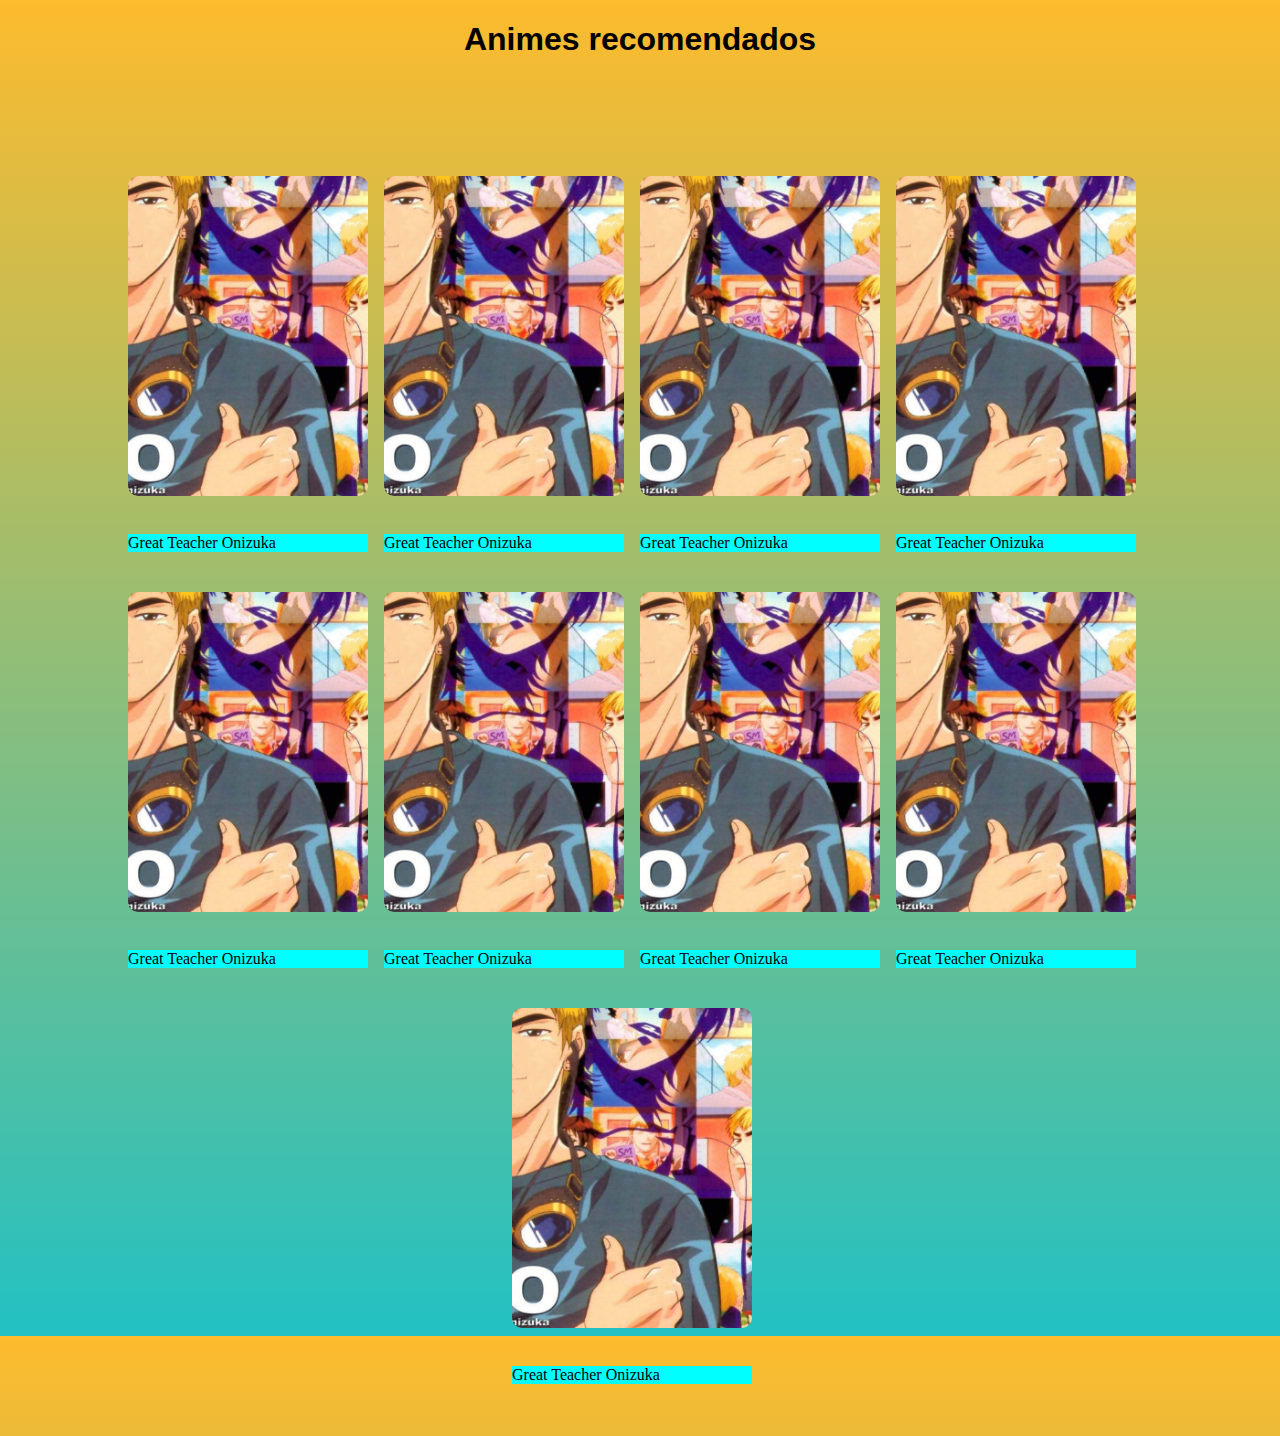
==== index.html @ a2e6abb2 "Añadir progreso" ====
<!DOCTYPE html>
<html lang="en">
  <head>
    <meta charset="UTF-8" />
    <meta http-equiv="X-UA-Compatible" content="IE=edge" />
    <meta name="viewport" content="width=device-width, initial-scale=1.0" />
    <title>Lista de animes</title>
    <link rel="stylesheet" href="/css/estilos.css" />
  </head>
  <body>
    <h1>Animes recomendados</h1>

    <section class="lista">

    <article class="card">
        <img
          class="card-img-background"
          src="/img/gto/great-teacher-onizuka-featured.jpg"
        />
        <img
          class="card-img-character"
          src="/img/gto/Great-Teacher-Onizuka-TShirt.png"
        />
        <br><br>
        <p class="card-text-tittle">Great Teacher Onizuka</p>
        <br><br>
      </article>

      <article class="card">
        <img
          class="card-img-background"
          src="/img/gto/great-teacher-onizuka-featured.jpg"
        />
        <img
          class="card-img-character"
          src="/img/gto/Great-Teacher-Onizuka-TShirt.png"
        />
        <br><br>
        <p class="card-text-tittle">Great Teacher Onizuka</p>
        <br><br>
      </article>

    <article class="card">
        <img
          class="card-img-background"
          src="/img/gto/great-teacher-onizuka-featured.jpg"
        />
        <img
          class="card-img-character"
          src="/img/gto/Great-Teacher-Onizuka-TShirt.png"
        />
        <br><br>
        <p class="card-text-tittle">Great Teacher Onizuka</p>
        <br><br>
      </article>

      <article class="card">
        <img
          class="card-img-background"
          src="/img/gto/great-teacher-onizuka-featured.jpg"
        />
        <img
          class="card-img-character"
          src="/img/gto/Great-Teacher-Onizuka-TShirt.png"
        />
        <br><br>
        <p class="card-text-tittle">Great Teacher Onizuka</p>
        <br><br>
      </article>

      <article class="card">
        <img
          class="card-img-background"
          src="/img/gto/great-teacher-onizuka-featured.jpg"
        />
        <img
          class="card-img-character"
          src="/img/gto/Great-Teacher-Onizuka-TShirt.png"
        />
        <br><br>
        <p class="card-text-tittle">Great Teacher Onizuka</p>
        <br><br>
      </article>

      <article class="card">
        <img
          class="card-img-background"
          src="/img/gto/great-teacher-onizuka-featured.jpg"
        />
        <img
          class="card-img-character"
          src="/img/gto/Great-Teacher-Onizuka-TShirt.png"
        />
        <br><br>
        <p class="card-text-tittle">Great Teacher Onizuka</p>
        <br><br>
      </article>

      <article class="card">
        <img
          class="card-img-background"
          src="/img/gto/great-teacher-onizuka-featured.jpg"
        />
        <img
          class="card-img-character"
          src="/img/gto/Great-Teacher-Onizuka-TShirt.png"
        />
        <br><br>
        <p class="card-text-tittle">Great Teacher Onizuka</p>
        <br><br>
      </article>

      <article class="card">
        <img
          class="card-img-background"
          src="/img/gto/great-teacher-onizuka-featured.jpg"
        />
        <img
          class="card-img-character"
          src="/img/gto/Great-Teacher-Onizuka-TShirt.png"
        />
        <br><br>
        <p class="card-text-tittle">Great Teacher Onizuka</p>
        <br><br>
      </article>

      <article class="card">
        <img
          class="card-img-background"
          src="/img/gto/great-teacher-onizuka-featured.jpg"
        />
        <img
          class="card-img-character"
          src="/img/gto/Great-Teacher-Onizuka-TShirt.png"
        />
        <br><br>
        <p class="card-text-tittle">Great Teacher Onizuka</p>
        <br><br>
      </article>
      
    </section>
  </body>
</html>
---- css/estilos.css ----
body {
    background: linear-gradient(0deg, rgb(34, 193, 195) 0%, rgb(253, 187, 45) 100%);
}

.lista {
    display: flex;
    flex-flow: row wrap;
    justify-content: center;
}

h1 {
    font-family: sans-serif;
    text-align: center;
}

.card {
    transition: all 0.3s ease 0s;
    position: relative;
    width: 15rem;
    height: 20rem;
    margin: 6rem 1rem 0rem 0rem;
}

.card:hover {
    transform: perspective(250px) rotate(0deg) translateY(-5%) translateZ(0px);
    cursor: pointer;
}

.card::before {
    content: "";
    position: absolute;
    bottom: 0px;
    height: 100%;
    width: 100%;
    background: linear-gradient(0deg, rgb(0, 0, 0), rgba(0, 0, 0, 0));
    border-radius: 10px;
    opacity: 0;
    transition: all 0.3s ease 0s;
}

.card:hover::before {
    opacity: 1;
}

.card:hover .card-img-character {
    opacity: 1;
    transform: translateY(10%);
}

.card-img-background {
    object-fit: cover;
    border-radius: 10px;
    width: 100%;
    height: 100%;
}

.card-img-character {
    position: absolute;
    bottom: 0px;
    left: 0px;
    right: 0px;
    transform: translateY(25%);
    transition: all 0.3s ease 0s;
    margin: auto;
    opacity: 0;
    width: 200px;
}

.card-text-tittle {
    background-color: aqua;
}
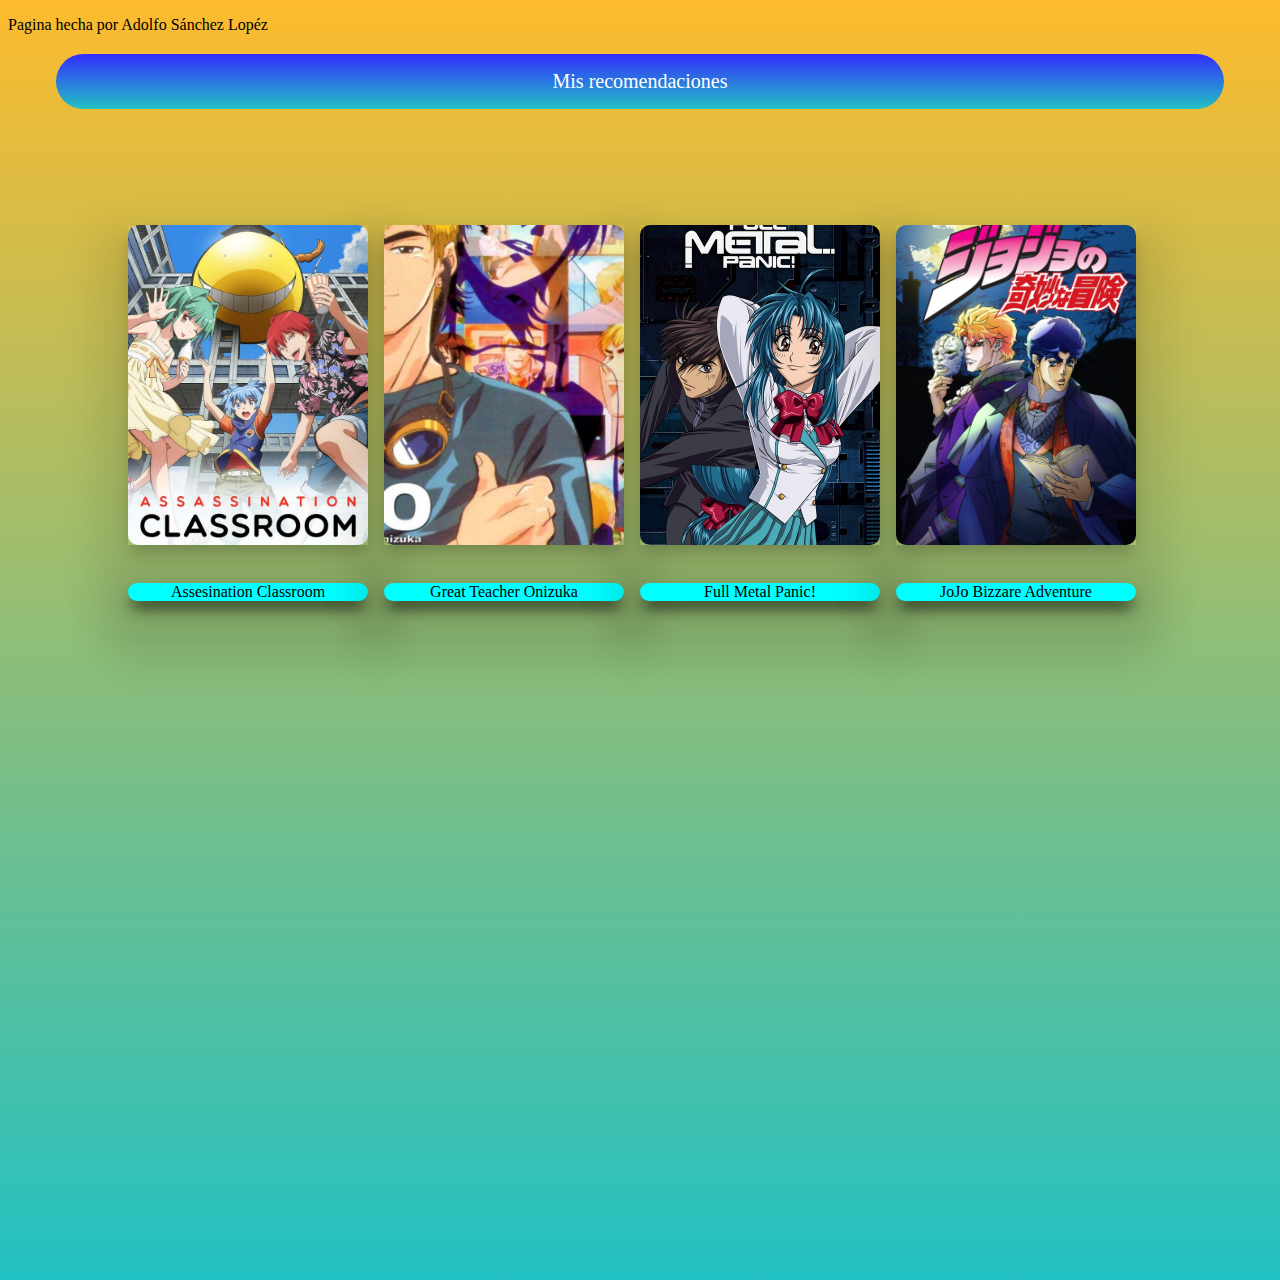
==== commit 8cc32170: "Mejoras" ====
--- a/index.html
+++ b/index.html
@@ -5,139 +5,86 @@
     <meta http-equiv="X-UA-Compatible" content="IE=edge" />
     <meta name="viewport" content="width=device-width, initial-scale=1.0" />
     <title>Lista de animes</title>
-    <link rel="stylesheet" href="/css/estilos.css" />
+    <link rel="stylesheet" href="./css/estilos.css" />
   </head>
   <body>
-    <h1>Animes recomendados</h1>
+    <p class="creditos">Pagina hecha por Adolfo Sánchez Lopéz</p>
+
+    <p class="titulo">Mis recomendaciones</p>
 
     <section class="lista">
+
+
 
     <article class="card">
         <img
           class="card-img-background"
-          src="/img/gto/great-teacher-onizuka-featured.jpg"
+          src="./img/asc/assassination-classroom.jpg"
         />
+        <a href="https://www3.animeflv.net/anime/ansatsu-kyoushitsu-tv">
         <img
           class="card-img-character"
-          src="/img/gto/Great-Teacher-Onizuka-TShirt.png"
+          src="./img/asc/character.webp">
+        </a>
+        <br><br>
+        <p class="card-text-tittle">Assesination Classroom</p>
+        <br><br>
+    </article>
+
+
+
+    <article class="card">
+        <img
+          class="card-img-background"
+          src="./img/gto/great-teacher-onizuka.jpg"
         />
+        <a href="https://www3.animeflv.net/anime/great-teacher-onizuka">
+        <img
+          class="card-img-character"
+          src="./img/gto/character.png"
+        />
+        </a>
         <br><br>
         <p class="card-text-tittle">Great Teacher Onizuka</p>
         <br><br>
       </article>
 
-      <article class="card">
-        <img
-          class="card-img-background"
-          src="/img/gto/great-teacher-onizuka-featured.jpg"
-        />
-        <img
-          class="card-img-character"
-          src="/img/gto/Great-Teacher-Onizuka-TShirt.png"
-        />
-        <br><br>
-        <p class="card-text-tittle">Great Teacher Onizuka</p>
-        <br><br>
-      </article>
 
-    <article class="card">
-        <img
-          class="card-img-background"
-          src="/img/gto/great-teacher-onizuka-featured.jpg"
-        />
-        <img
-          class="card-img-character"
-          src="/img/gto/Great-Teacher-Onizuka-TShirt.png"
-        />
-        <br><br>
-        <p class="card-text-tittle">Great Teacher Onizuka</p>
-        <br><br>
-      </article>
 
       <article class="card">
         <img
           class="card-img-background"
-          src="/img/gto/great-teacher-onizuka-featured.jpg"
+          src="./img/fmp/full-metal-panic.jpeg"
         />
+        <a href="https://www3.animeflv.net/anime/full-metal-panic">
         <img
           class="card-img-character"
-          src="/img/gto/Great-Teacher-Onizuka-TShirt.png"
+          src="./img/fmp/character.png"
         />
+        </a>
         <br><br>
-        <p class="card-text-tittle">Great Teacher Onizuka</p>
+        <p class="card-text-tittle">Full Metal Panic!</p>
         <br><br>
       </article>
+
+
 
       <article class="card">
         <img
           class="card-img-background"
-          src="/img/gto/great-teacher-onizuka-featured.jpg"
+          src="./img/jjba/jojo_part1-phantom-blood.jpg"
         />
+        <a href="https://www3.animeflv.net/anime/jojos-bizarre-adventure-the-animation">
         <img
           class="card-img-character"
-          src="/img/gto/Great-Teacher-Onizuka-TShirt.png"
+          src="./img/jjba/character.png"
         />
+        </a>
         <br><br>
-        <p class="card-text-tittle">Great Teacher Onizuka</p>
+        <p class="card-text-tittle">JoJo Bizzare Adventure</p>
         <br><br>
       </article>
+    </section>
 
-      <article class="card">
-        <img
-          class="card-img-background"
-          src="/img/gto/great-teacher-onizuka-featured.jpg"
-        />
-        <img
-          class="card-img-character"
-          src="/img/gto/Great-Teacher-Onizuka-TShirt.png"
-        />
-        <br><br>
-        <p class="card-text-tittle">Great Teacher Onizuka</p>
-        <br><br>
-      </article>
-
-      <article class="card">
-        <img
-          class="card-img-background"
-          src="/img/gto/great-teacher-onizuka-featured.jpg"
-        />
-        <img
-          class="card-img-character"
-          src="/img/gto/Great-Teacher-Onizuka-TShirt.png"
-        />
-        <br><br>
-        <p class="card-text-tittle">Great Teacher Onizuka</p>
-        <br><br>
-      </article>
-
-      <article class="card">
-        <img
-          class="card-img-background"
-          src="/img/gto/great-teacher-onizuka-featured.jpg"
-        />
-        <img
-          class="card-img-character"
-          src="/img/gto/Great-Teacher-Onizuka-TShirt.png"
-        />
-        <br><br>
-        <p class="card-text-tittle">Great Teacher Onizuka</p>
-        <br><br>
-      </article>
-
-      <article class="card">
-        <img
-          class="card-img-background"
-          src="/img/gto/great-teacher-onizuka-featured.jpg"
-        />
-        <img
-          class="card-img-character"
-          src="/img/gto/Great-Teacher-Onizuka-TShirt.png"
-        />
-        <br><br>
-        <p class="card-text-tittle">Great Teacher Onizuka</p>
-        <br><br>
-      </article>
-      
-    </section>
   </body>
 </html>
--- a/css/estilos.css
+++ b/css/estilos.css
@@ -1,71 +1,16 @@
-body {
-    background: linear-gradient(0deg, rgb(34, 193, 195) 0%, rgb(253, 187, 45) 100%);
-}
+html {background: linear-gradient(0deg, rgb(34, 193, 195) 0%, rgb(253, 187, 45)  100%);min-width: 240px;min-height: 1280px;}
+.lista { display: flex; flex-flow: row wrap; justify-content: center; }
+.titulo { font-family: cursive; font-size: 20px; text-align: center; color: rgb(255, 255, 255); background: linear-gradient(0deg, rgb(34, 193, 195) 0%, rgb(51, 45, 253) 100%); padding-bottom: 1rem; padding-top: 1rem; border-radius: 50px; margin-left: 3rem; margin-right: 3rem; }
+.creditos {font-family: cursive; color: #000;}
+.card { transition: all 0.3s ease 0s; position: relative; width: 15rem; height: 20rem; margin: 6rem 1rem 0rem 0rem; box-shadow: rgba(0, 0, 0, 0.1) 0px 34px 41px 28px, rgba(0, 0, 0, 0.2) 0px 10px 15px -3px; }
+.card:hover { transform: perspective(250px) rotate(0deg) translateY(-5%) translateZ(0px); cursor: pointer; }
+.card::before { content: ""; position: absolute; bottom: 0px; height: 100%; width: 100%; background: linear-gradient(0deg, rgb(0, 0, 0), rgba(0, 0, 0, 0)); border-radius: 10px; opacity: 0; transition: all 0.3s ease 0s; }
+.card:hover::before { opacity: 1; }
+.card:hover .card-img-character { opacity: 1; transform: translateY(10%); }
+.card-img-background { object-fit: cover; border-radius: 10px; width: 100%; height: 100%; }
+.card-img-character { position: absolute; bottom: 0px; left: 0px; right: 0px; transform: translateY(25%); transition: all 0.3s ease 0s; margin: auto; opacity: 0; width: 100%; max-height: 350px; object-fit: contain;}
+.card-text-tittle { background-color: aqua; font-family: cursive; text-align: center; border-radius: 25px; box-shadow: rgba(0, 0, 0, 0.1) 0px 34px 41px 28px, rgba(0, 0, 0, 0.7) 0px 10px 15px -3px; }
 
-.lista {
-    display: flex;
-    flex-flow: row wrap;
-    justify-content: center;
-}
-
-h1 {
-    font-family: sans-serif;
-    text-align: center;
-}
-
-.card {
-    transition: all 0.3s ease 0s;
-    position: relative;
-    width: 15rem;
-    height: 20rem;
-    margin: 6rem 1rem 0rem 0rem;
-}
-
-.card:hover {
-    transform: perspective(250px) rotate(0deg) translateY(-5%) translateZ(0px);
-    cursor: pointer;
-}
-
-.card::before {
-    content: "";
-    position: absolute;
-    bottom: 0px;
-    height: 100%;
-    width: 100%;
-    background: linear-gradient(0deg, rgb(0, 0, 0), rgba(0, 0, 0, 0));
-    border-radius: 10px;
-    opacity: 0;
-    transition: all 0.3s ease 0s;
-}
-
-.card:hover::before {
-    opacity: 1;
-}
-
-.card:hover .card-img-character {
-    opacity: 1;
-    transform: translateY(10%);
-}
-
-.card-img-background {
-    object-fit: cover;
-    border-radius: 10px;
-    width: 100%;
-    height: 100%;
-}
-
-.card-img-character {
-    position: absolute;
-    bottom: 0px;
-    left: 0px;
-    right: 0px;
-    transform: translateY(25%);
-    transition: all 0.3s ease 0s;
-    margin: auto;
-    opacity: 0;
-    width: 200px;
-}
-
-.card-text-tittle {
-    background-color: aqua;
-}
+@media (max-width: 768px) {
+.titulo { margin-left: 2px; margin-right: 2px; }
+}